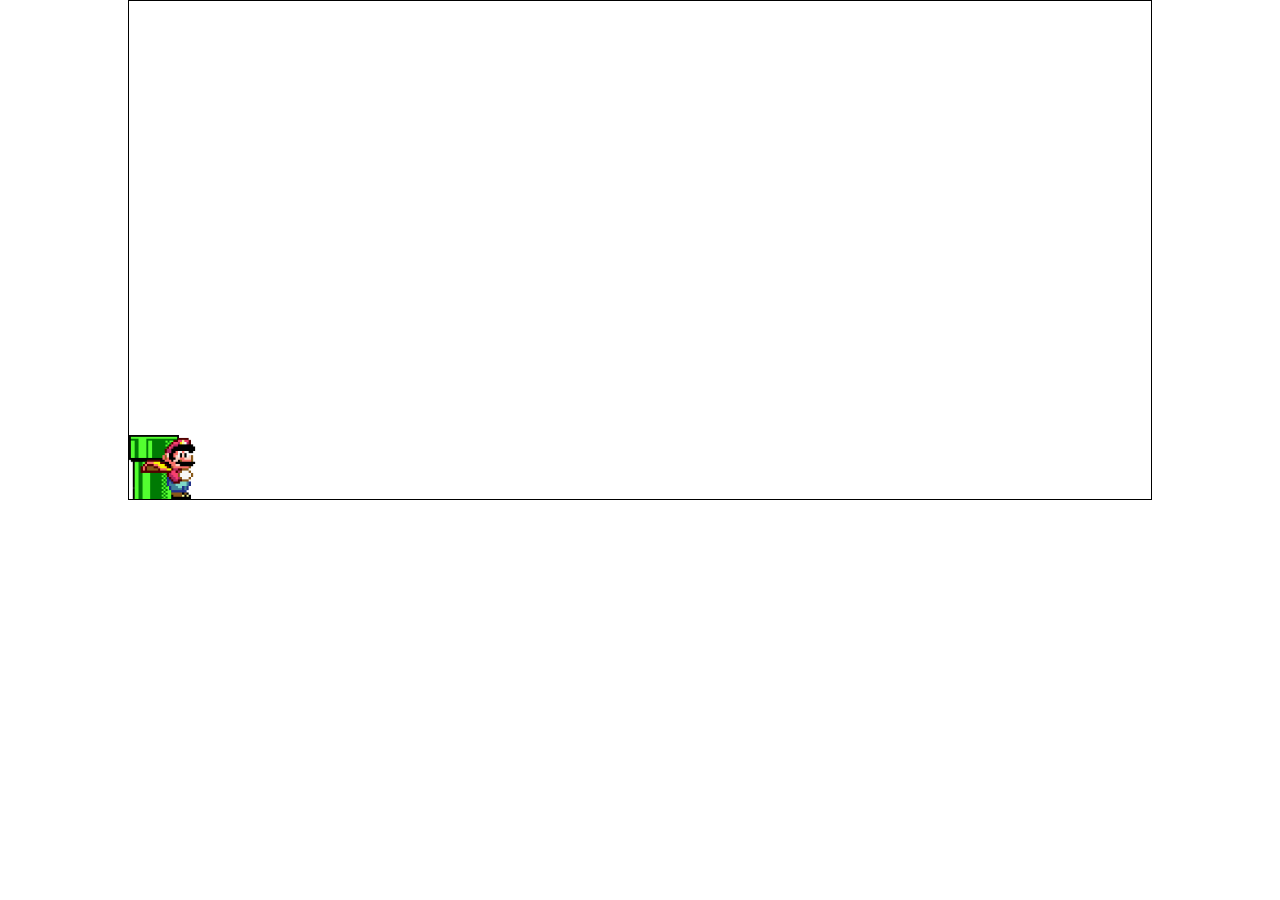
==== index.html @ 9fe454dc "Primeiro" ====
<!DOCTYPE html>
<html lang="en">
<head>
    <meta charset="UTF-8">
    <meta http-equiv="X-UA-Compatible" content="IE=edge">
    <meta name="viewport" content="width=device-width, initial-scale=1.0">
    <link rel="stylesheet" href="./css/style.css">
    <title>Document</title>
</head>
<body>
    <!--para criar uma tag com uma class ex div.nomedaclass  -->
    <div class="game-board">
        <!-- imagem do tubo com sua classe-->
        <img src="./imagens/pipe.png" class="pipe">

        <img src="./imagens/mario.gif" class="mario">
    </div>

    <script src="./js/script.js"> </script>
</body>
</html>
---- css/style.css ----
* {
    margin: 0;
    padding: 0;
    box-sizing: border-box;
}
/*Quadro com delimitação (borda)*/
.game-board {
    width: 80%;
    height: 500px;
    border: 1px solid black;
    /* 0 com auto centraliza o bloco acima*/
    margin: 0 auto;
    /*ponto de referecia para pagina */ 
    position: relative;
    /*tudo que estiver fora do quadro sumira*/
    overflow:hidden

}
/*Cano verde*/
.pipe {
    /*pode posicionar em qualquer lugar independete da pagina*/
    position: absolute;
    bottom: 0;
    width: 50px;
    /* chama a animação com nome dela, tempo, quanto qur vai durar, e a aniamção é linear*/
    animation: pipe-animation 2s infinite linear;
}
/* Classe que vai animar o Frame */
@keyframes pipe-animation{
    from {
        right: -25%
    }
    to {
        right: 50%
    }
    to {
        right: 100%;
    }
}
.mario {
    width: 80px;
    bottom: 0;
    position: absolute;
}

.jump {
    animation: mario-pulando 500ms ease-out;

}

@keyframes mario-pulando{
    100% {
        bottom: 0;
    }
    70% {
        bottom: 30%;
    }
    40% {
        bottom: 30%;
    }
    0% {
        bottom: 0;
    }
}
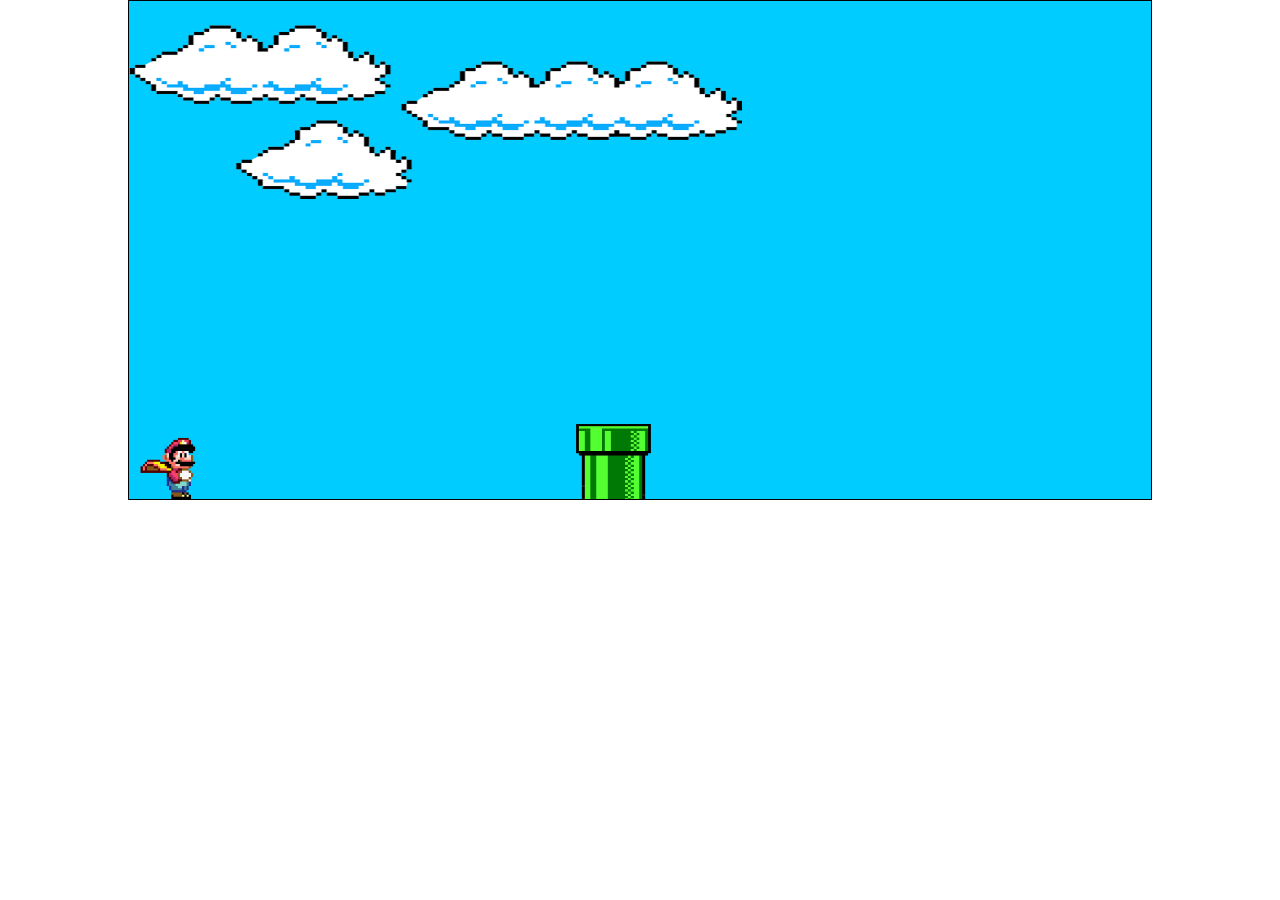
==== commit d08b6731: "complet" ====
--- a/index.html
+++ b/index.html
@@ -11,9 +11,16 @@
     <!--para criar uma tag com uma class ex div.nomedaclass  -->
     <div class="game-board">
         <!-- imagem do tubo com sua classe-->
-        <img src="./imagens/pipe.png" class="pipe">
+        <img src="./imagens/clouds.png" class="clouds">
+        
+        <img src="./imagens/pipe.png" class="pipe" >
 
-        <img src="./imagens/mario.gif" class="mario">
+        <img src="./imagens/mario.gif" class="mario" >
+
+        
+    </div>
+    <div id="test">
+        <p id="por" ></p>
     </div>
 
     <script src="./js/script.js"> </script>
--- a/css/style.css
+++ b/css/style.css
@@ -2,7 +2,10 @@
     margin: 0;
     padding: 0;
     box-sizing: border-box;
+    
 }
+
+
 /*Quadro com delimitação (borda)*/
 .game-board {
     width: 80%;
@@ -13,22 +16,26 @@
     /*ponto de referecia para pagina */ 
     position: relative;
     /*tudo que estiver fora do quadro sumira*/
-    overflow:hidden
+    background-color: rgb(0, 204, 255);
+    overflow: hidden;
+
 
 }
 /*Cano verde*/
-.pipe {
+.pipe{
     /*pode posicionar em qualquer lugar independete da pagina*/
-    position: absolute;
+    position:absolute;
+    right:  500px;
     bottom: 0;
-    width: 50px;
+    
     /* chama a animação com nome dela, tempo, quanto qur vai durar, e a aniamção é linear*/
     animation: pipe-animation 2s infinite linear;
+    
 }
 /* Classe que vai animar o Frame */
 @keyframes pipe-animation{
     from {
-        right: -25%
+        right: -10%
     }
     to {
         right: 50%
@@ -47,6 +54,12 @@
     animation: mario-pulando 500ms ease-out;
 
 }
+.gameover {
+    position: absolute;
+    height: 60px;
+    bottom: 0;
+    width: 50px;
+}
 
 @keyframes mario-pulando{
     100% {
@@ -61,4 +74,26 @@
     0% {
         bottom: 0;
     }
-}+}
+
+
+.clouds {
+    position: absolute;
+    height: 35%;
+    bottom: 300px;
+    width: 60%;
+    animation: clooud 10s infinite linear;;
+}
+@keyframes clooud {
+    from {
+        right: -60%
+    }
+    to {
+        right: 50%
+    }
+    to {
+        right: 100%;
+    }
+}
+
+
